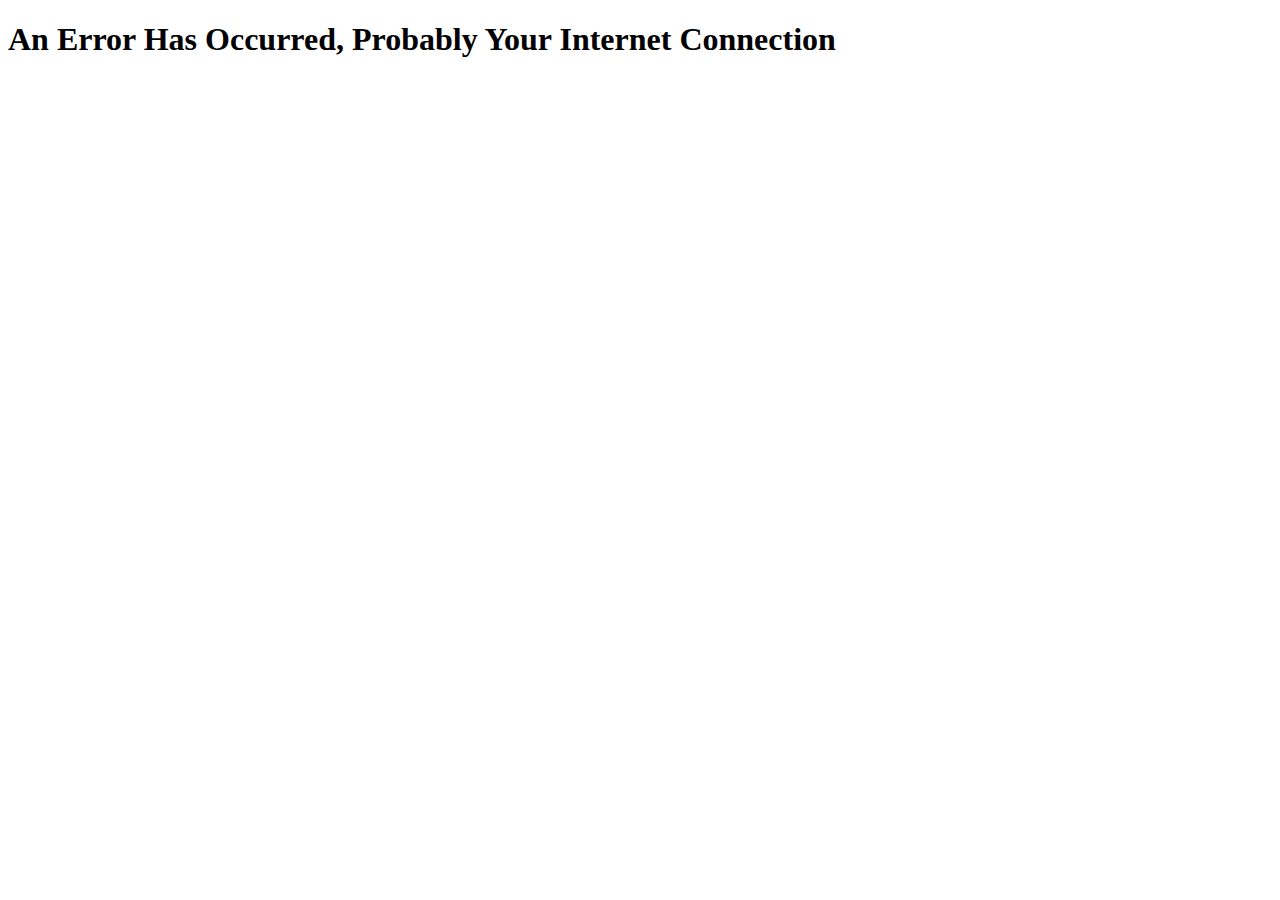
==== georgeM.html @ 9065ee8a "this for now pt.2" ====
<!DOCTYPE html>
<html lang="en">
<head>
    <meta charset="UTF-8">
    <meta name="viewport" content="width=device-width, initial-scale=1.0">
    <meta http-equiv="X-UA-Compatible" content="ie=edge">
    <title>THANK YOU FOR YOUR VOTE</title>
    <link href="georgeM.css" rel="stylesheet" />
</head>
<body>
    <h1>An Error Has Occurred, Probably Your Internet Connection</h1>
</body>
</html>
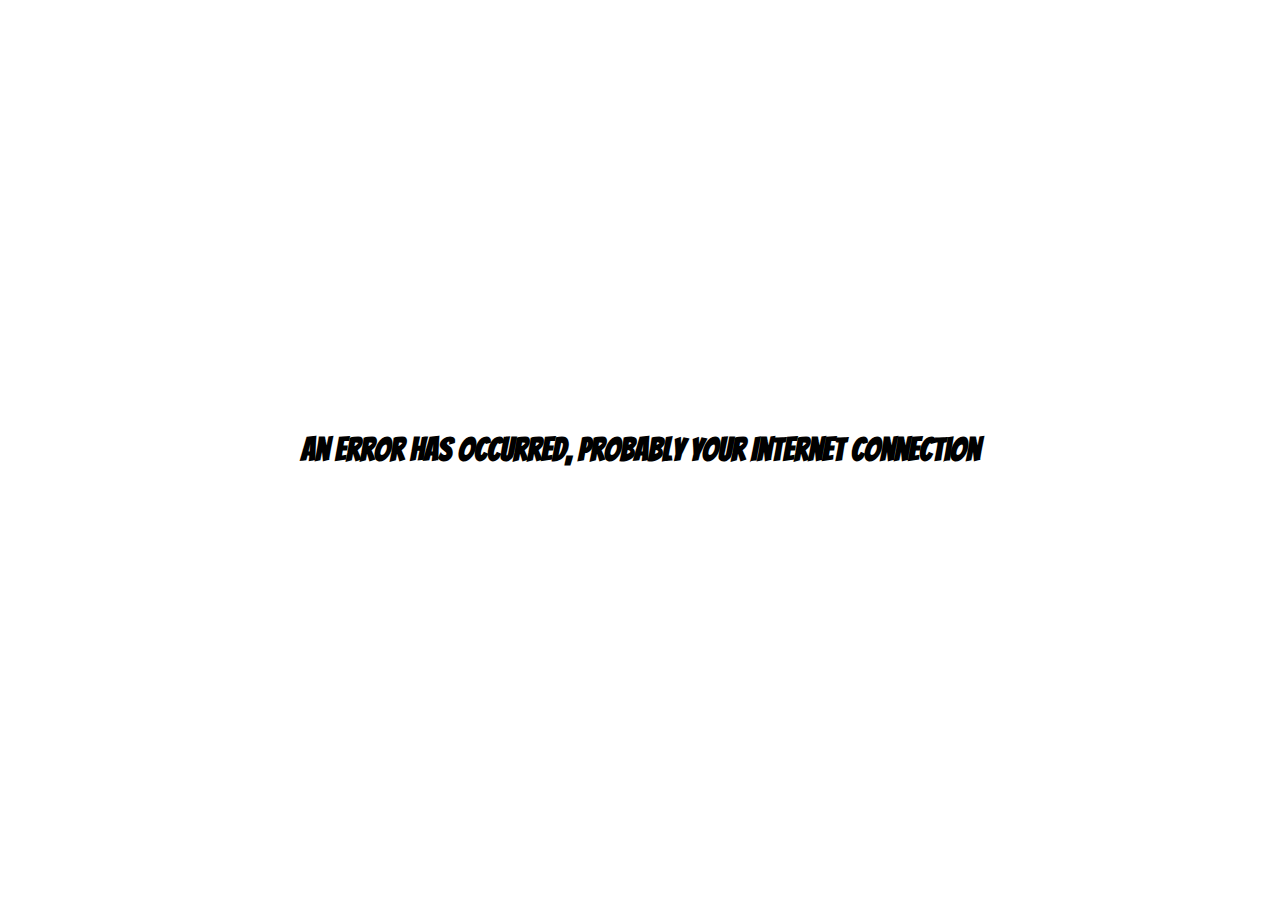
==== commit fe26efb2: "getting there" ====
--- a/georgeM.html
+++ b/georgeM.html
@@ -6,6 +6,8 @@
     <meta http-equiv="X-UA-Compatible" content="ie=edge">
     <title>THANK YOU FOR YOUR VOTE</title>
     <link href="georgeM.css" rel="stylesheet" />
+    <link rel="preconnect" href="https://fonts.gstatic.com">
+    <link href="https://fonts.googleapis.com/css2?family=Bangers&display=swap" rel="stylesheet">
 </head>
 <body>
     <h1>An Error Has Occurred, Probably Your Internet Connection</h1>
--- a/georgeM.css
+++ b/georgeM.css
@@ -0,0 +1,10 @@
+h1{
+    /* text-align: center; */
+    margin: 0;
+    position: absolute;
+    top: 50%;
+    left: 50%;
+    margin-right: -50%;
+    transform: translate(-50%, -50%);
+    font-family: 'Bangers', cursive;
+}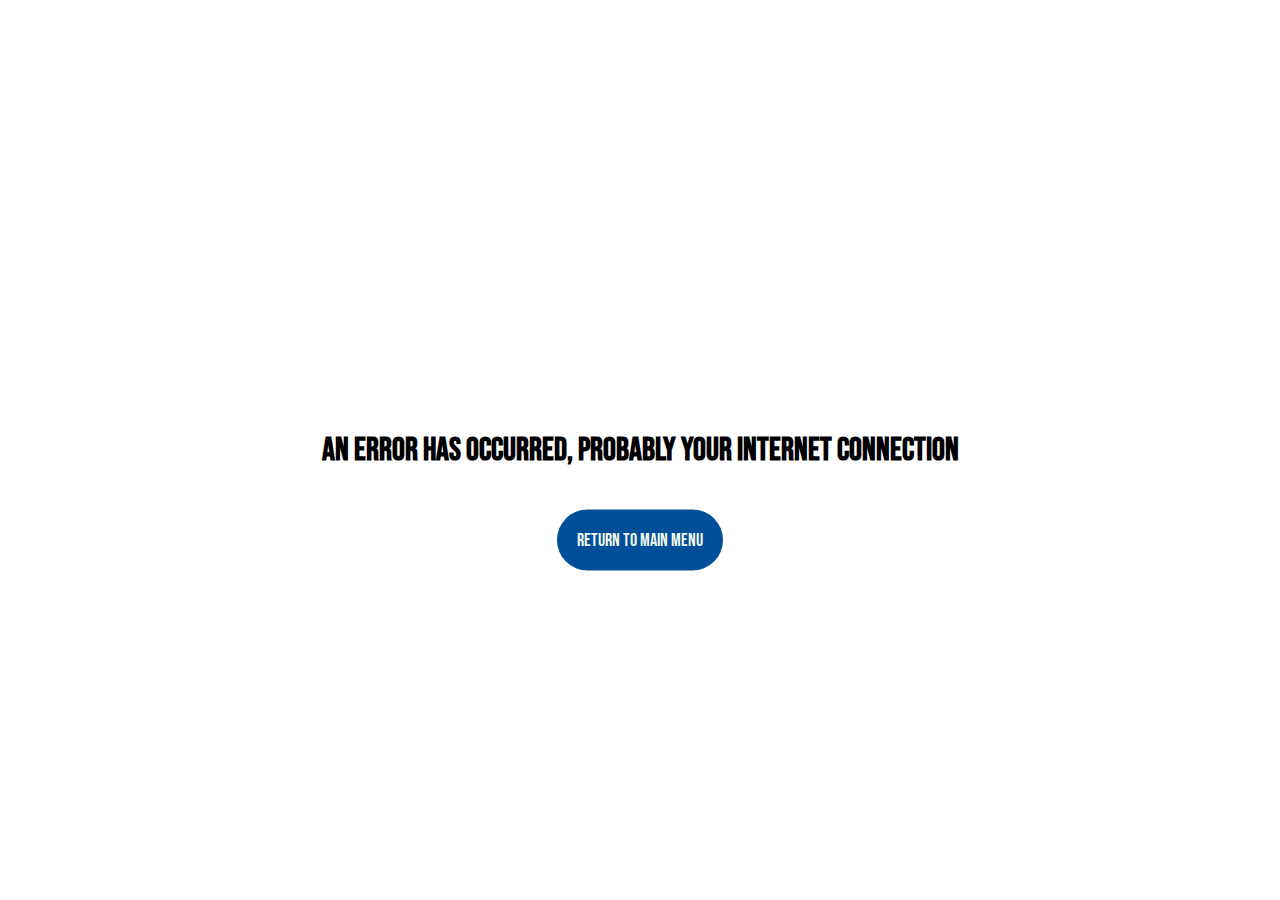
==== commit cc8abbb3: "yup" ====
--- a/georgeM.html
+++ b/georgeM.html
@@ -7,9 +7,14 @@
     <title>THANK YOU FOR YOUR VOTE</title>
     <link href="georgeM.css" rel="stylesheet" />
     <link rel="preconnect" href="https://fonts.gstatic.com">
-    <link href="https://fonts.googleapis.com/css2?family=Bangers&display=swap" rel="stylesheet">
+    <link href="https://fonts.googleapis.com/css2?family=Bebas+Neue&display=swap" rel="stylesheet">
+    <script src="georgeM.js"></script>
 </head>
 <body>
     <h1>An Error Has Occurred, Probably Your Internet Connection</h1>
+
+    <form action="index.html">
+        <button class="middle" type="submit" >Return to Main Menu</button>
+    </form>
 </body>
 </html>--- a/georgeM.css
+++ b/georgeM.css
@@ -6,5 +6,33 @@
     left: 50%;
     margin-right: -50%;
     transform: translate(-50%, -50%);
-    font-family: 'Bangers', cursive;
+    font-family: 'Bebas Neue', cursive;
+}
+
+/*button style*/
+button.middle{
+    margin: 0;
+    position: absolute;
+    top: 60%;
+    left: 50%;
+    margin-right: -50%;
+    transform: translate(-50%, -50%);
+    color: #f1faee  !important;
+    text-transform: uppercase;
+    text-decoration: none;
+    background: #004e98;
+    padding: 20px;
+    border-radius: 50px;
+    display: inline-block;
+    border: none;
+    transition: all 0.4s ease 0s;
+    font-family: 'Bebas Neue', cursive;
+    font-size: 18px;
+}
+
+button.middle:hover{
+    text-shadow: 0px 0px 6px rgba(255, 255, 255, 1);
+    -webkit-box-shadow: 0px 5px 40px -10px rgba(0,0,0,0.57);
+    -moz-box-shadow: 0px 5px 40px -10px rgba(0,0,0,0.57);
+    transition: all 0.4s ease 0s;
 }